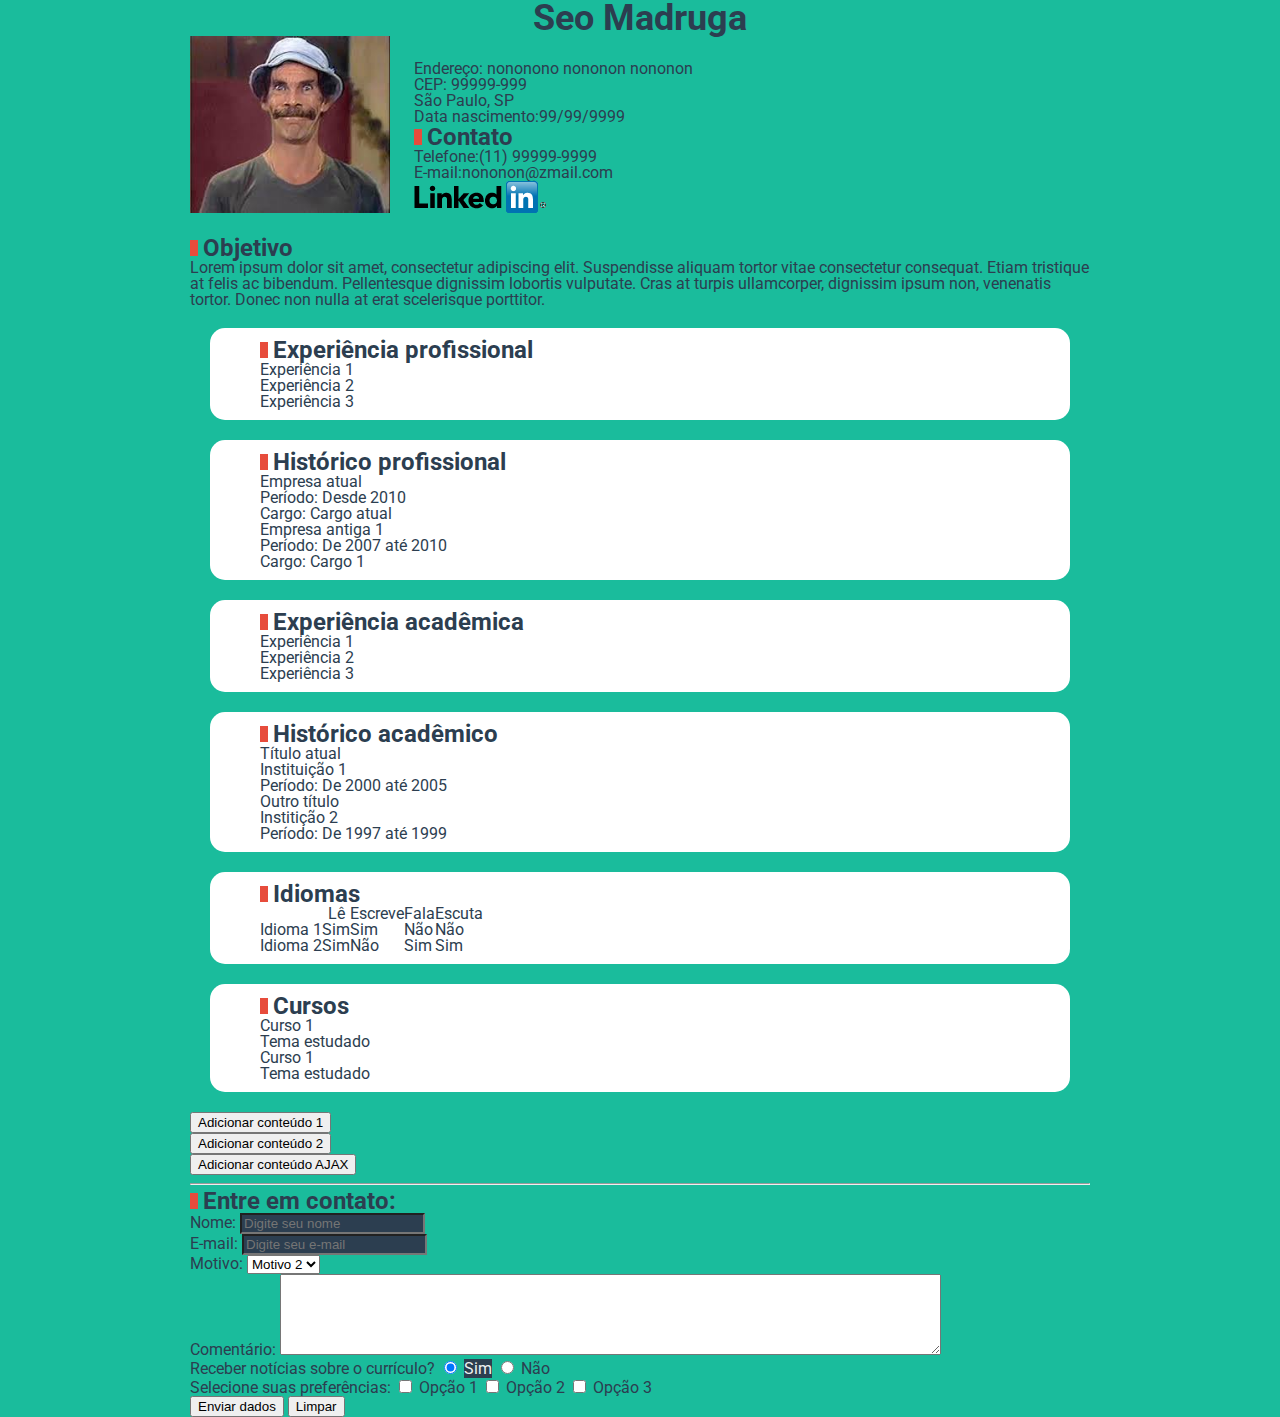
==== src/main/webapp/curriculo01.html @ 8fd263ee "Commit dos arquivos iniciais" ====
<!DOCTYPE html>
<html>
  <head>
    <meta charset="UTF-8">
    <link rel="stylesheet" type="text/css" href="css/reset.css" />
    <link rel="stylesheet" type="text/css" href="css/estilos.css" />
    <!-- comentario -->
    <script src="js/funcoes.js" type="text/javascript"></script>
    <title>Seo Madruga - Currículo</title>
  </head>
  <body>
    <div class="pagina">
      <article>
        <h1>Seo Madruga</h1>
        <div class="dados">
          <section id="foto">
            <img src="img/madruga.jpg" alt="Seo Madruga" />
          </section>
          <div>
            <section id="pessoal">
              <p><span>Endereço:</span> nononono nononon nononon</p>
              <p><span>CEP:</span> 99999-999</p>
              <p>São Paulo, SP</p>
              <p><span>Data nascimento:</span>99/99/9999</p>
            </section>
            <section id="contato">
              <h2>Contato</h2>
              <p><span>Telefone:</span>(11) 99999-9999</p>
              <p><span>E-mail:</span>nononon@zmail.com</p>
              <p>
                <a href="https://www.linkedin.com" 
                   title="Link para Linkedin">
                  <img src="img/linkedin.png" alt="~LinkedIn" />
                </a>
            </section>
          </div>
        </div>

        <section id="objetivo" class="principal">
          <h2>Objetivo</h2>
          <p>Lorem ipsum dolor sit amet, 
            consectetur adipiscing elit. 
            Suspendisse aliquam tortor vitae 
            consectetur consequat. Etiam tristique 
            at felis ac bibendum. Pellentesque 
            dignissim lobortis vulputate. 
            Cras at turpis ullamcorper, 
            dignissim ipsum non, venenatis tortor. 
            Donec non nulla at erat scelerisque porttitor.
          </p>
        </section>
        <section id="exp-profissional" class="info">
          <h2>Experiência profissional</h2>
          <ul>
            <li>Experiência 1</li>
            <li>Experiência 2</li>
            <li>Experiência 3</li>
          </ul>
        </section>
        <section id="hist-profissional" class="info">
          <h2>Histórico profissional</h2>
          <ul>
            <li>
              <div>
                <h3>Empresa atual</h3>
                <p><span>Período:</span> Desde 2010</p>
                <p><span>Cargo: </span> Cargo atual</p>
              </div>
            </li>
            <li>
              <div>
                <h3>Empresa antiga 1</h3>
                <p><span>Período:</span> De 2007 até 2010</p>
                <p><span>Cargo: </span> Cargo 1</p>
              </div>
            </li>
          </ul>
        </section>
        <section id="exp-academica" class="info">
          <h2>Experiência acadêmica</h2>
          <ul>
            <li>Experiência 1</li>
            <li>Experiência 2</li>
            <li>Experiência 3</li>
          </ul>
        </section>
        <section id="hist-academica" class="info">
          <h2>Histórico acadêmico</h2>
          <ul>
            <li>
              <div>
                <h3>Título atual</h3>
                <h4>Instituição 1</h4>
                <p><span>Período:</span> De 2000 até 2005</p>
              </div>
            </li>
            <li>
              <div>
                <h3>Outro título</h3>
                <h4>Institição 2</h4>
                <p><span>Período:</span> De 1997 até 1999</p>
              </div>
            </li>
          </ul>
        </section>
        <section id="idiomas" class="info">
          <h2>Idiomas</h2>
          <table>
            <tr>
              <th>&nbsp;</th>
              <th>Lê</th>
              <th>Escreve</th>
              <th>Fala</th>
              <th>Escuta</th>
            </tr>
            <tr>
              <th>Idioma 1</th>
              <td>Sim</td>
              <td>Sim</td>
              <td>Não</td>
              <td>Não</td>
            </tr>
            <tr>
              <th>Idioma 2</th>
              <td>Sim</td>
              <td>Não</td>
              <td>Sim</td>
              <td>Sim</td>
            </tr>
          </table>

        </section>
        <section id="cursos" class="info">
          <h2>Cursos</h2>
          <ul>
            <li>
              <div>
                <h3>Curso 1</h2>
                  <p>Tema estudado</p>
              </div>
            </li>
            <li>
              <div>
                <h3>Curso 1</h2>
                  <p>Tema estudado</p>
              </div>
            </li>
          </ul>
        </section>
        <div id="area1">
           <button id="botao1">Adicionar conteúdo 1</button>
        </div>
        <div id="area2">
          <button id="botao2">Adicionar conteúdo 2</button>
        </div> <!-- Placeholder para adicionar elementos -->
        <div id="area3">
          <button id="botao3">Adicionar conteúdo AJAX</button>
        </div>
      </article>

      <hr>
      <article>
        <div id="form-contato">
          <h2>Entre em contato:</h2>
          <form action="formulario">
            <p>
              <label for="txtnome">Nome:</label>
              <input type="text" name="nome" id="txtnome"
                     placeholder="Digite seu nome" />
            </p>

            <p>
              <label for="txtemail">E-mail:</label>
              <input type="text" name="email" id="txtemail"
                     placeholder="Digite seu e-mail" />
            </p>

            <p>
              <label for="selmotivo">Motivo:</label>
              <select name="motivo" id="selmotivo">
                <option value="1">Motivo 1</option>
                <option value="2" selected="selected">Motivo 2</option>
                <option value="3">Motivo 3</option>
              </select>
            </p>

            <p>
              <label for="txtcomentario">Comentário:</label>
              <textarea name="comentario" id="txtcomentario" cols="80" rows="5"></textarea>					
            </p>

            <p>
              <label>Receber notícias sobre o currículo?</label>
              <input type="radio" name="noticias" 
                     id="radsim" value="s" checked="checked" />
              <label for="radsim">Sim</label>

              <input type="radio" name="noticias" 
                     id="radnao" value="n" />
              <label for="radnao">Não</label>
            </p>

            <p>
              <label>Selecione suas preferências:</label>
              <input type="checkbox" name="preferencia" 
                     id="chkop1" value="1">
              <label for="chkop1">Opção 1</label>
              <input type="checkbox" name="preferencia" 
                     id="chkop2" value="2">
              <label for="chkop2">Opção 2</label>
              <input type="checkbox" name="preferencia" 
                     id="chkop3" value="3">
              <label for="chkop3">Opção 3</label>
            </p>
            <p>
              <input type="submit" value="Enviar dados" />
              <input type="reset" value="Limpar" />
            </p>
          </form>
        </div>
      </article>
    </div>
  </body>
</html>
---- src/main/webapp/css/estilos.css ----
@import url(http://fonts.googleapis.com/css?family=Roboto);

@media screen and (max-width: 1920px) {
  .pagina {
    width: 900px;
    margin-left: auto;
    margin-right: auto;
  }
  body {
    background-color: #1abc9c; /* verde */
  }
}

@media screen and (max-width: 900px) {
  .pagina {
    width: 600px;
    margin-left: auto;
    margin-right: auto;
  }
  body {
    background-color: #f1c40f; /* amarelo */
  }
}

body {
  /*background-image: url('madruga.jpg');*/
  font-family: 'Roboto', sans-serif;
  font-size: 16px;
  line-height: 16px;
}

h1 {
  font-size: 36px;
  font-weight: bold;
  padding: 10px 0;
  text-align: center;
}

h2 {
  font-size: 24px;
  font-weight: bold;
  padding: 0;
  margin: 4px 0;
  border-left: 8px solid #e74c3c; /*vermelho*/
  padding-left: 5px
}

.dados > #foto, .dados > div {
  display: inline-block;
}

.dados > #foto {
  width: 200px;
  position: relative;
}

#foto img {
  width: 100%;
}

.dados > div {
  padding: 20px;
}

.info {
  /*border: 1px solid red;*/
  border-radius: 15px;
  background-color: white;
  margin-left: 20px;
  margin-top: 20px;
  margin-bottom: 20px;
  margin-right: 20px;
  padding: 10px 50px;
  transition: all 0.3s linear; /*permite transicao suave*/
}

.info-selecionado {
  background-color: #ccc;
  box-shadow: 3px 3px 10px #888;
  transition: all 0.3s linear; /*permite transicao suave*/
  /*border: 1px solid #f00;*/
}

[type='text'] {
  color: #ecf0f1 /* cinza */;
  background-color: #2c3e50; /* azul escuro */
}
[class] {
  color: #2c3e50; /* azul escuro */
}

input[type='radio']:checked + label, input[type='checkbox']:checked + label {
  color: #ecf0f1; /* cinza */
  background-color: #2c3e50; /* azul escuro */
}
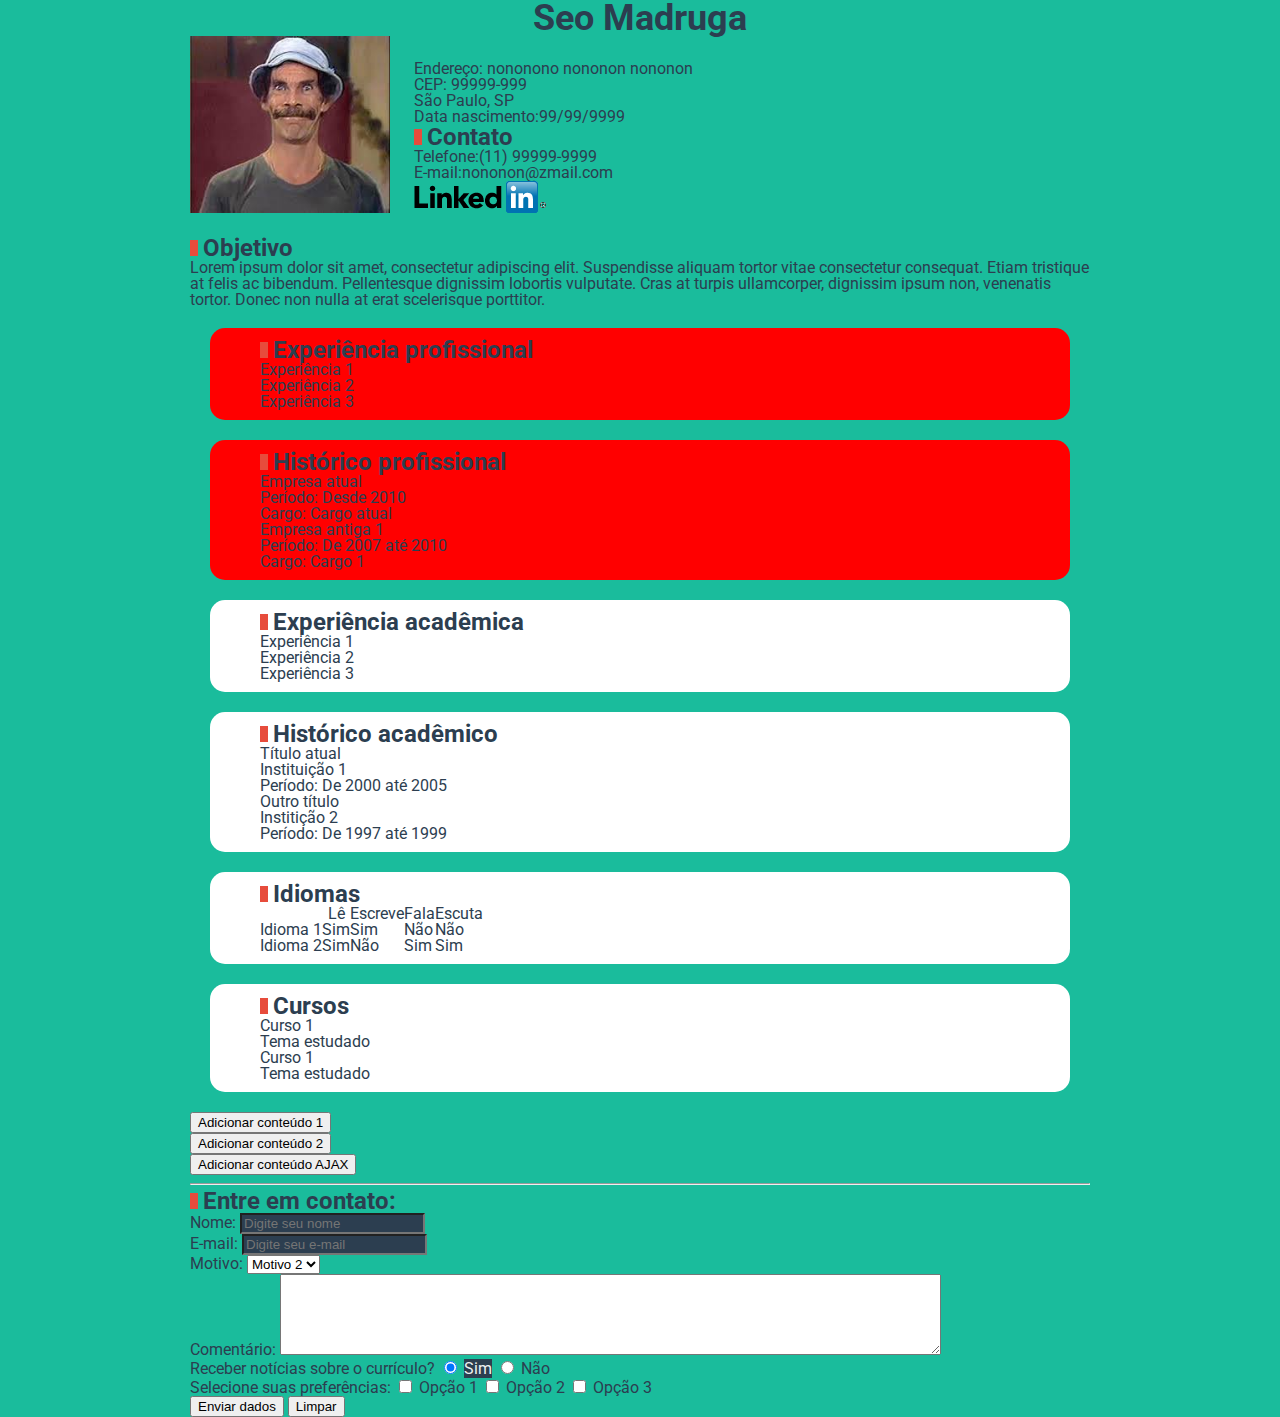
==== commit d7a34d1f: "Alterações e correções feitas em aulas." ====
--- a/src/main/webapp/curriculo01.html
+++ b/src/main/webapp/curriculo01.html
@@ -11,7 +11,7 @@
   <body>
     <div class="pagina">
       <article>
-        <h1>Seo Madruga</h1>
+        <h1 id="titulo" style="transition: all 0.3s linear">Seo Madruga</h1>
         <div class="dados">
           <section id="foto">
             <img src="img/madruga.jpg" alt="Seo Madruga" />
@@ -49,7 +49,7 @@
             Donec non nulla at erat scelerisque porttitor.
           </p>
         </section>
-        <section id="exp-profissional" class="info">
+        <section id="exp-profissional" class="info2 info">
           <h2>Experiência profissional</h2>
           <ul>
             <li>Experiência 1</li>
@@ -57,7 +57,7 @@
             <li>Experiência 3</li>
           </ul>
         </section>
-        <section id="hist-profissional" class="info">
+        <section id="hist-profissional" class="info info2">
           <h2>Histórico profissional</h2>
           <ul>
             <li>
--- a/src/main/webapp/css/estilos.css
+++ b/src/main/webapp/css/estilos.css
@@ -73,6 +73,9 @@
   padding: 10px 50px;
   transition: all 0.3s linear; /*permite transicao suave*/
 }
+.info2 {
+    background-color: red;
+}
 
 .info-selecionado {
   background-color: #ccc;
